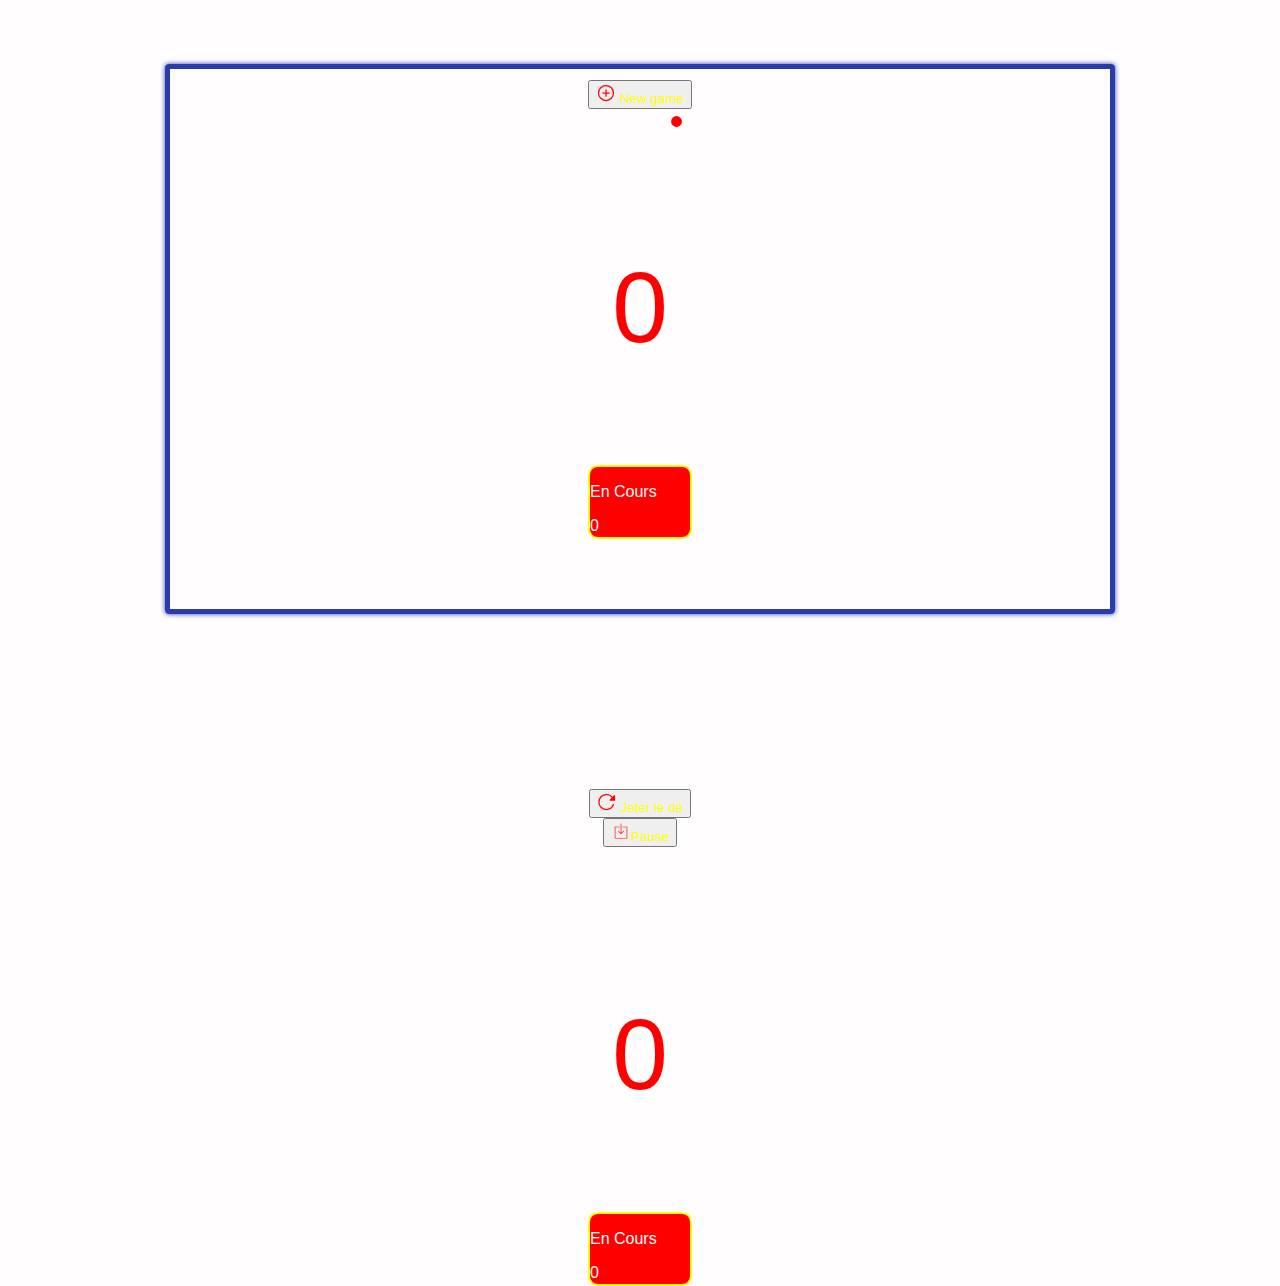
==== test.html @ 5f7230bd "jeu de dé" ====
<!doctype html>
<html lang="en">

<head>
  <title>Title</title>
  <!-- Required meta tags -->
  <meta charset="utf-8">
  <meta name="viewport" content="width=device-width, initial-scale=1, shrink-to-fit=no">

  <!-- Bootstrap CSS v5.2.1 -->
  <link href="https://cdn.jsdelivr.net/npm/bootstrap@5.2.1/dist/css/bootstrap.min.css" rel="stylesheet"
	integrity="sha384-iYQeCzEYFbKjA/T2uDLTpkwGzCiq6soy8tYaI1GyVh/UjpbCx/TYkiZhlZB6+fzT" crossorigin="anonymous">
	<link rel="stylesheet" href="test.css">

</head>

<body>
  <header>
	<!-- place navbar here -->
  </header>
  <main class="background-img box">
	<section class="container-fluid section-1 mt-5 mb-5">
		<div class="row st-1">
			<div class="col-12 st-1-2">
			<button id="new-game" class="btn"><img src="./images/icons/add-circle-outline.svg" style="height:20px ;" alt=""> New game</button>
			</div>
		</div>
	</section>
	<section class="container-fluid section-2">
		<div class="row st-2-1">
			<div class="col-4 st-2-2">
				<p class="player playerName-0">Joueur 1<img class="player-0 active-player"></img></p>
				<p id="score-0" class="pt-4" style="font-size: 100px; color: red;">0</p>
				<span class="d-flex flex-column align-items-center">
				<p class=" m-0">En Cours</p>
				<p id="current-0" class="h3">0</p>
				</span>	
			</div>
			<div class="col-4 st-2-4">
			<span id="dice" style="height:100px ; width:100px; margin-bottom: 150px;"></span>
			<button id="reload"  class="btn"><img src="./images/icons/reload.svg" style="height:20px ;" alt=""> Jeter le dé</button>
			<button id="download"  class="btn"> <img src="./images/icons/ios-download-outline.svg" style="height:20px ;" alt="">Pause</button>				
			</div>
			<div class="col-4 st-2-5">
				<p class="player playerName-1">Joueur 2 <img class="player-1"></img></p>
				<p id="score-1" class="pt-4" style="font-size: 100px; color: red;">0</p>
				<span class="d-flex flex-column align-items-center">
				<p class="m-0">En Cours</p>
				<p id="current-1" class="h3">0</p>
				</span>				
				
			</div>
		</div>
	</section>
  </main>
  <footer>
	<!-- place footer here -->
  </footer>
  <!-- Bootstrap JavaScript Libraries -->
  <script src="https://cdn.jsdelivr.net/npm/@popperjs/core@2.11.6/dist/umd/popper.min.js"
	integrity="sha384-oBqDVmMz9ATKxIep9tiCxS/Z9fNfEXiDAYTujMAeBAsjFuCZSmKbSSUnQlmh/jp3" crossorigin="anonymous">
  </script>

  <script src="https://cdn.jsdelivr.net/npm/bootstrap@5.2.1/dist/js/bootstrap.min.js"
	integrity="sha384-7VPbUDkoPSGFnVtYi0QogXtr74QeVeeIs99Qfg5YCF+TidwNdjvaKZX19NZ/e6oz" crossorigin="anonymous">
  </script>
  <script src="test.js"></script>
</body>

</html>
---- test.css ----
body {
    font-family: "Lato", sans-serif;
    background-color: rgb(255, 253, 253);         
    margin: 0;
    padding: 0;
    box-sizing: border-box;  
    color: white; 
  }

  main {   
    width: 900px;
    height: 500px;
    display: block;
    margin-top: 40px;
    margin-left: auto;
    margin-right: auto;
  }

  .background-img{
    background-image: url("https://3.bp.blogspot.com/-piZWCW2uUbg/W2fPXxkWZgI/AAAAAAAAOu0/eydmMjTIqcwLMHEEr2H7imqoRTxMw4o9QCLcBGAs/s1600/among_trees_night_dribbble.png");  
    background-repeat: no-repeat;
    background-size: cover;
    margin: 5% auto;
    padding:20px;
    border: 5px solid #2a3cad;
    border-radius: 4px;
    box-shadow: 0px 0px 5px #2a3cad;
    position: relative;
  }

  

  .st-1-2 {
    display: flex;
    align-items: center;
    justify-content: center;
    max-height: 10px;
  }
   

  .st-2-2 {
    display: flex;
    flex-direction: column;
    align-items: center;
  }

  .st-2-2 span {
    background-color: red;   
    height: 70px;
    width: 100px;
    border: solid 2px yellow;   
    border-radius: 10px;    
  }

  .st-2-4 {
    display: flex;
    flex-direction: column;   
    align-items: center;
    justify-content: end;
  }

  .st-2-5 {
    display: flex;
    flex-direction: column; 
    align-items: center;   
  }

  .st-2-5 span{
    background-color: red;
    height: 70px;
    width: 100px; 
    border: solid 2px yellow;   
    border-radius: 10px;
      }

  .icon {
    width: 30px;
    position: relative;
    top: 5px;
    padding-right: 8px;
  }
  
  
  .btn {
    font-weight: 400;
    color:yellow;
    cursor: pointer;
  }
  
  .btn:hover {
    color: rgb(243, 224, 224);
    font-size: larger;
    transition-property: font-size;
    transition-duration: 0.3s;
    transition-delay: 0s;
    transition-timing-function: ease;
  }

  .action {
    margin-bottom: 30px;
    margin-top: 10px;
  }  
 
  /*
  ************
  * Dice
  ************
  */
  .dice {
    max-width: 80px;
    height: auto;
    margin-top: 30px;
    box-shadow: 0px 10px 60px rgba(0, 0, 0, 0.1);
  }
  
 
  .active-player {
    content: url(./images/icons/circle-fill.svg);
    width: 13px;
    margin-left: 10px;
    padding-bottom: 2px;
  }
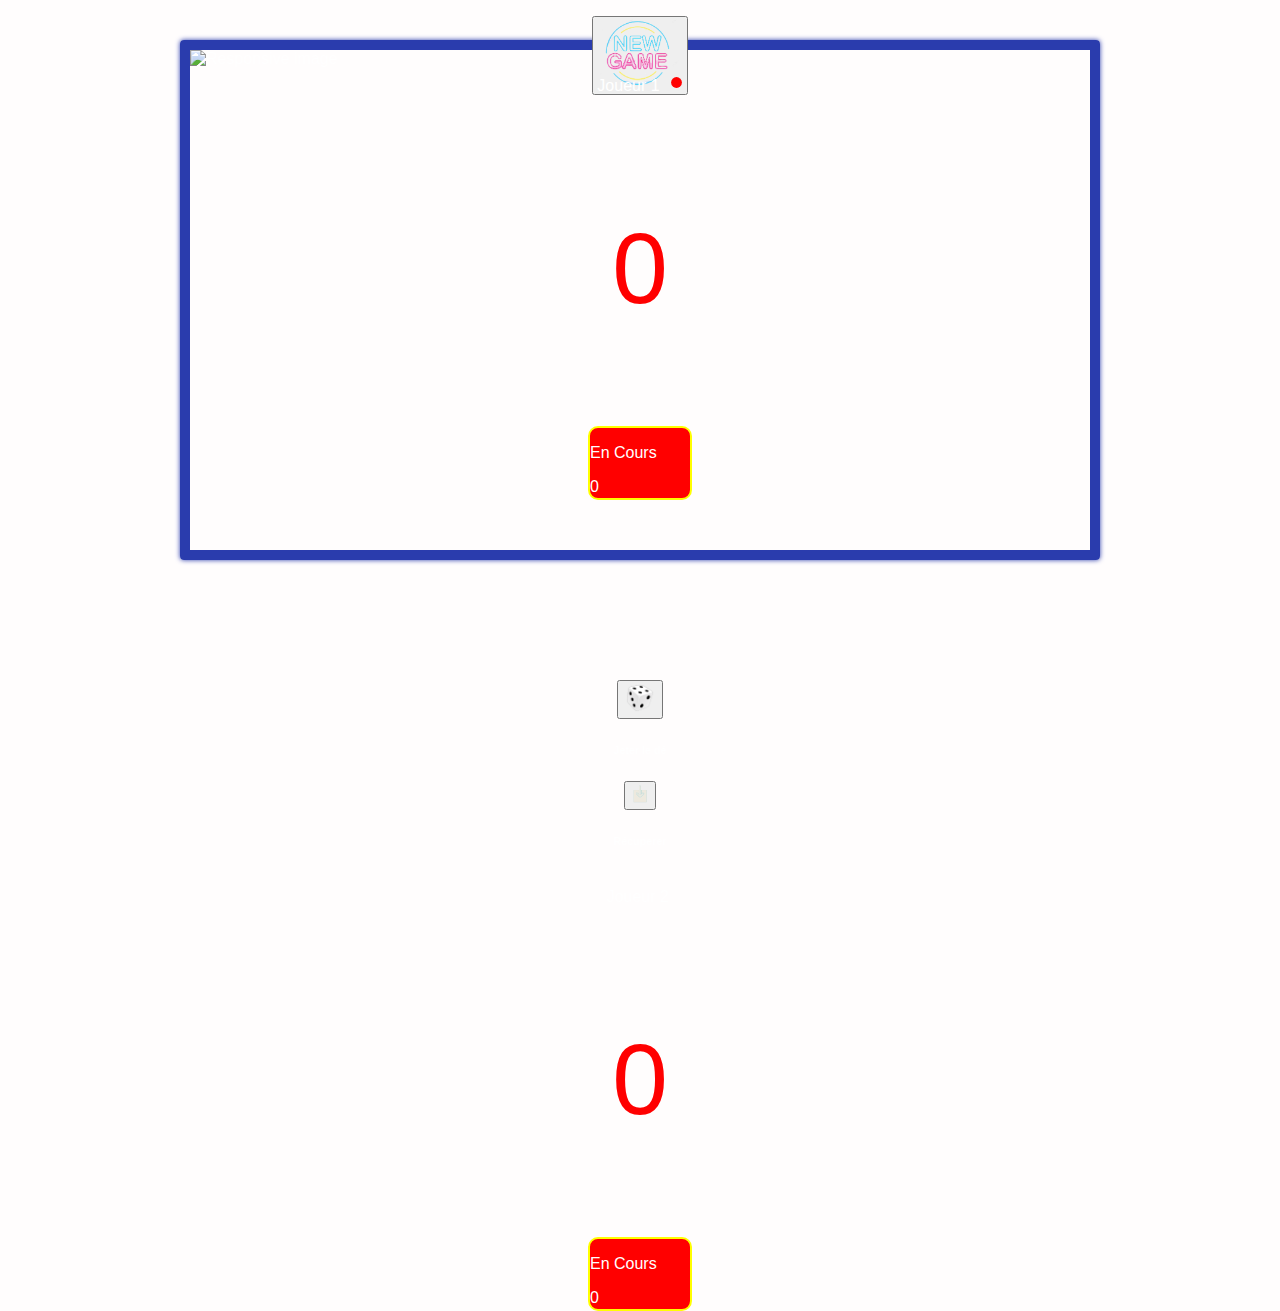
==== commit 24b2587e: "Modifs visuelles" ====
--- a/test.html
+++ b/test.html
@@ -18,11 +18,12 @@
   <header>
 	<!-- place navbar here -->
   </header>
-  <main class="background-img box">
+  <main>
+	<img src="https://3.bp.blogspot.com/-piZWCW2uUbg/W2fPXxkWZgI/AAAAAAAAOu0/eydmMjTIqcwLMHEEr2H7imqoRTxMw4o9QCLcBGAs/s1600/among_trees_night_dribbble.png" alt="Responsive image" class="cover img-fluid">
 	<section class="container-fluid section-1 mt-5 mb-5">
 		<div class="row st-1">
 			<div class="col-12 st-1-2">
-			<button id="new-game" class="btn"><img src="./images/icons/add-circle-outline.svg" style="height:20px ;" alt=""> New game</button>
+			<button id="new-game" class="btn"><img src="./images/icons/new game.png" class="start"></button>
 			</div>
 		</div>
 	</section>
@@ -37,9 +38,11 @@
 				</span>	
 			</div>
 			<div class="col-4 st-2-4">
-			<span id="dice" style="height:100px ; width:100px; margin-bottom: 150px;"></span>
-			<button id="reload"  class="btn"><img src="./images/icons/reload.svg" style="height:20px ;" alt=""> Jeter le dé</button>
-			<button id="download"  class="btn"> <img src="./images/icons/ios-download-outline.svg" style="height:20px ;" alt="">Pause</button>				
+			<span id="dice" style="height:100px ; width:100px; margin-bottom:80px ;"></span>			
+			<button id="reload"  class="btn"><img src="./images/icons/dice.png" style="height:30px ;" class="dicethrow"></button>
+			<h6 class="text-warning">Jeter le dé</h6>
+			<button id="download"  class="btn"> <img src="./images/icons/download.png" style="height:20px ;" alt="" class="dicethrow"></button>
+			<h6 class="text-warning">Récuperer</h6>				
 			</div>
 			<div class="col-4 st-2-5">
 				<p class="player playerName-1">Joueur 2 <img class="player-1"></img></p>
--- a/test.css
+++ b/test.css
@@ -7,37 +7,40 @@
     color: white; 
   }
 
-  main {   
+  main {        
+    border: 10px solid #2a3cad;
+    border-radius: 4px;
+    box-shadow: 0px 0px 5px #2a3cad; 
     width: 900px;
     height: 500px;
     display: block;
     margin-top: 40px;
     margin-left: auto;
     margin-right: auto;
+    position: relative;   
   }
 
-  .background-img{
-    background-image: url("https://3.bp.blogspot.com/-piZWCW2uUbg/W2fPXxkWZgI/AAAAAAAAOu0/eydmMjTIqcwLMHEEr2H7imqoRTxMw4o9QCLcBGAs/s1600/among_trees_night_dribbble.png");  
-    background-repeat: no-repeat;
-    background-size: cover;
-    margin: 5% auto;
-    padding:20px;
-    border: 5px solid #2a3cad;
-    border-radius: 4px;
-    box-shadow: 0px 0px 5px #2a3cad;
-    position: relative;
+  .cover {      
+    width: 100%;
+    height: 100%;
+    position: absolute;
+    z-index: -1;
   }
 
-  
-
-  .st-1-2 {
+  @media  screen and (max-width:900px) {
+    main {
+      width: auto;
+      
+    }
+  }
+ 
+    .st-1-2 {
     display: flex;
     align-items: center;
     justify-content: center;
     max-height: 10px;
   }
    
-
   .st-2-2 {
     display: flex;
     flex-direction: column;
@@ -56,7 +59,7 @@
     display: flex;
     flex-direction: column;   
     align-items: center;
-    justify-content: end;
+    
   }
 
   .st-2-5 {
@@ -80,7 +83,29 @@
     padding-right: 8px;
   }
   
+  .start {    
+    height: 70px;
+    transition: all 2s;
+  }
+
+  .start:hover {
+    color: rgb(243, 224, 224);
+    font-size: larger;   
+    height: 100px;   
+    transform: rotate(1turn);
+    transition-duration: 1s;    
+  }
+
+  .dicethrow {
+    transition: all 2s;
+  }
   
+  .dicethrow:hover {
+    transform: rotate(1turn);
+    transition-duration: 1s;   
+    height: 50px !important;
+  }
+
   .btn {
     font-weight: 400;
     color:yellow;
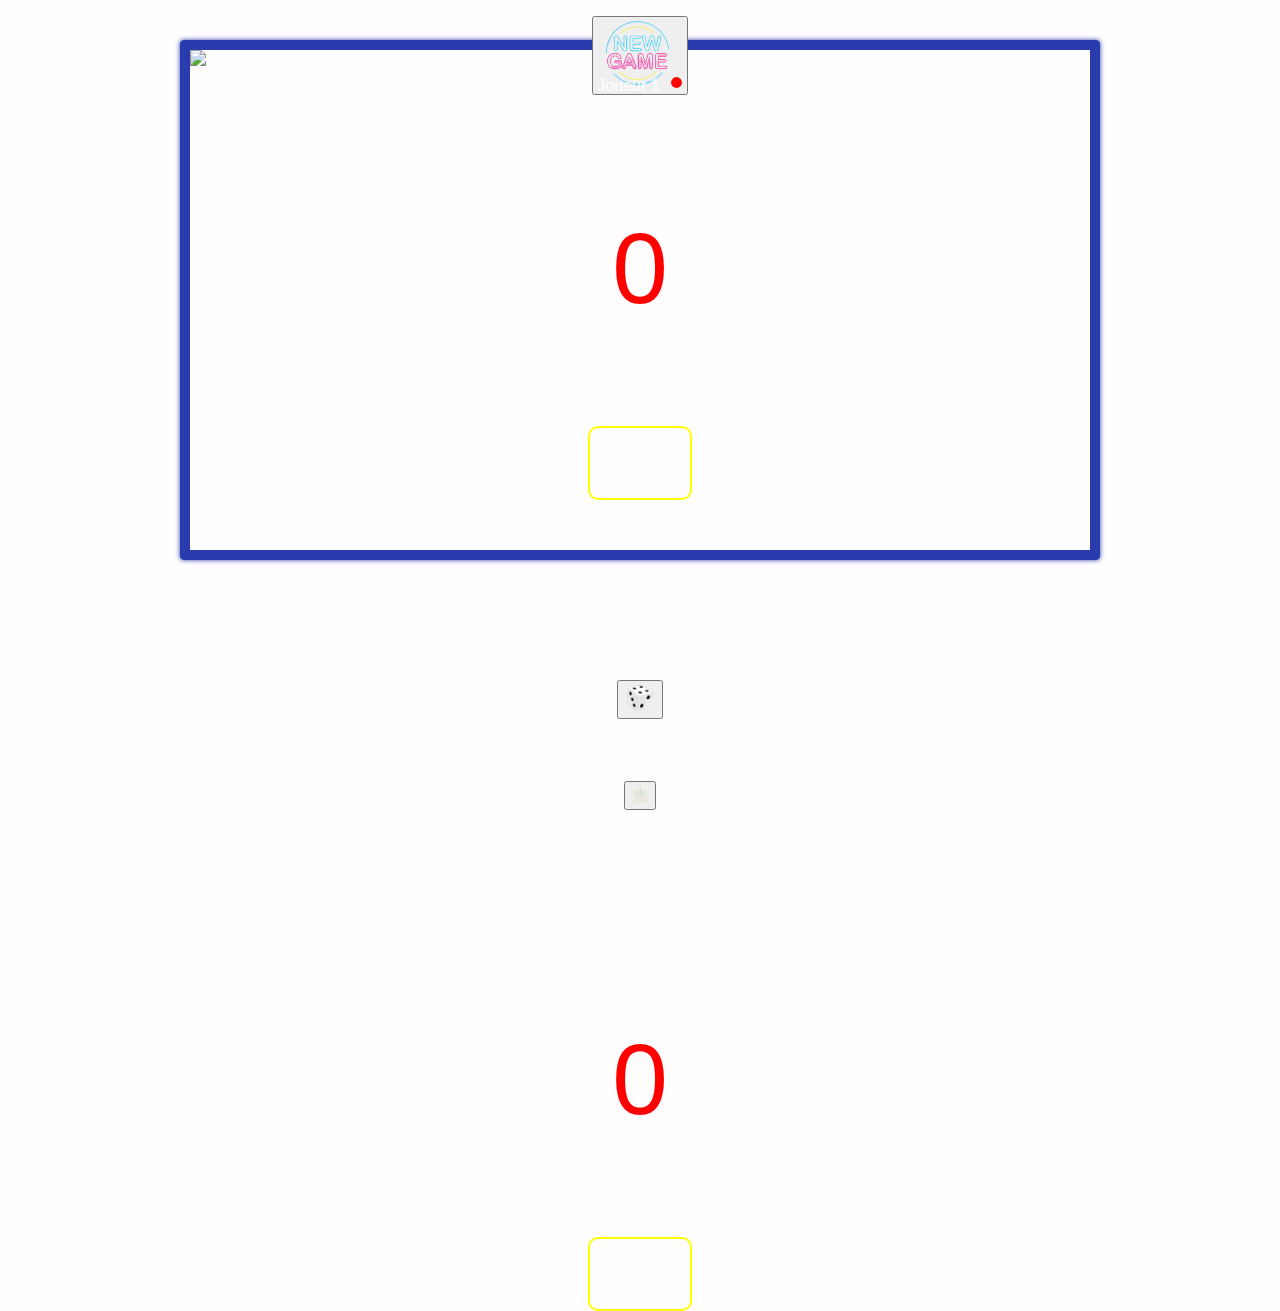
==== commit bb1cab99: "changement nom fichier" ====
--- a/test.html
+++ b/test.html
@@ -10,7 +10,7 @@
   <!-- Bootstrap CSS v5.2.1 -->
   <link href="https://cdn.jsdelivr.net/npm/bootstrap@5.2.1/dist/css/bootstrap.min.css" rel="stylesheet"
 	integrity="sha384-iYQeCzEYFbKjA/T2uDLTpkwGzCiq6soy8tYaI1GyVh/UjpbCx/TYkiZhlZB6+fzT" crossorigin="anonymous">
-	<link rel="stylesheet" href="test.css">
+	<link rel="stylesheet" href="style.css">
 
 </head>
 
@@ -23,7 +23,7 @@
 	<section class="container-fluid section-1 mt-5 mb-5">
 		<div class="row st-1">
 			<div class="col-12 st-1-2">
-			<button id="new-game" class="btn"><img src="./images/icons/new game.png" class="start"></button>
+			<button id="new-game" class="btn"><img src="images/icons/new game.png" class="start"></button>
 			</div>
 		</div>
 	</section>
@@ -39,9 +39,9 @@
 			</div>
 			<div class="col-4 st-2-4">
 			<span id="dice" style="height:100px ; width:100px; margin-bottom:80px ;"></span>			
-			<button id="reload"  class="btn"><img src="./images/icons/dice.png" style="height:30px ;" class="dicethrow"></button>
+			<button id="reload"  class="btn"><img src="images/icons/dice.png" style="height:30px ;" class="dicethrow"></button>
 			<h6 class="text-warning">Jeter le dé</h6>
-			<button id="download"  class="btn"> <img src="./images/icons/download.png" style="height:20px ;" alt="" class="dicethrow"></button>
+			<button id="download"  class="btn"> <img src="images/icons/download.png" style="height:20px ;" alt="" class="dicethrow"></button>
 			<h6 class="text-warning">Récuperer</h6>				
 			</div>
 			<div class="col-4 st-2-5">
@@ -67,7 +67,7 @@
   <script src="https://cdn.jsdelivr.net/npm/bootstrap@5.2.1/dist/js/bootstrap.min.js"
 	integrity="sha384-7VPbUDkoPSGFnVtYi0QogXtr74QeVeeIs99Qfg5YCF+TidwNdjvaKZX19NZ/e6oz" crossorigin="anonymous">
   </script>
-  <script src="test.js"></script>
+  <script src="script.js"></script>
 </body>
 
 </html>--- a/style.css
+++ b/style.css
@@ -0,0 +1,149 @@
+body {
+    font-family: "Lato", sans-serif;
+    background-color: rgb(255, 253, 253);         
+    margin: 0;
+    padding: 0;
+    box-sizing: border-box;  
+    color: white; 
+  }
+
+  main {        
+    border: 10px solid #2a3cad;
+    border-radius: 4px;
+    box-shadow: 0px 0px 5px #2a3cad; 
+    width: 900px;
+    height: 500px;
+    display: block;
+    margin-top: 40px;
+    margin-left: auto;
+    margin-right: auto;
+    position: relative;   
+  }
+
+  .cover {      
+    width: 100%;
+    height: 100%;
+    position: absolute;
+    z-index: -1;
+  }
+
+  @media  screen and (max-width:900px) {
+    main {
+      width: auto;
+      
+    }
+  }
+ 
+    .st-1-2 {
+    display: flex;
+    align-items: center;
+    justify-content: center;
+    max-height: 10px;
+  }
+   
+  .st-2-2 {
+    display: flex;
+    flex-direction: column;
+    align-items: center;
+  }
+
+  .st-2-2 span {      
+    height: 70px;
+    width: 100px;
+    border: solid 2px yellow;   
+    border-radius: 10px;    
+  }
+
+  .st-2-4 {
+    display: flex;
+    flex-direction: column;   
+    align-items: center;
+    
+  }
+
+  .st-2-5 {
+    display: flex;
+    flex-direction: column; 
+    align-items: center;   
+  }
+
+  .st-2-5 span{    
+    height: 70px;
+    width: 100px; 
+    border: solid 2px yellow;   
+    border-radius: 10px;
+      }
+
+  .icon {
+    width: 30px;
+    position: relative;
+    top: 5px;
+    padding-right: 8px;
+  }
+  
+  .start {    
+    height: 70px;
+    transition: all 2s;
+  }
+
+  .start:hover {
+    color: rgb(243, 224, 224);
+    font-size: larger;   
+    height: 100px;   
+    transform: rotate(1turn);
+    transition-duration: 1s;    
+  }
+
+  .dicethrow {
+    transition: all 2s;
+  }
+  
+  .dicethrow:hover {
+    transform: rotate(1turn);
+    transition-duration: 1s;   
+    height: 50px !important;
+  }
+
+  .btn {
+    font-weight: 400;
+    color:yellow;
+    cursor: pointer;
+  }
+  
+  .btn:hover {
+    color: rgb(243, 224, 224);
+    font-size: larger;
+    transition-property: font-size;
+    transition-duration: 0.3s;
+    transition-delay: 0s;
+    transition-timing-function: ease;
+  }
+
+  .action {
+    margin-bottom: 30px;
+    margin-top: 10px;
+  }  
+ 
+  /*
+  ************
+  * Dice
+  ************
+  */
+  .dice {
+    max-width: 80px;
+    height: auto;
+    margin-top: 30px;
+    box-shadow: 0px 10px 60px rgba(0, 0, 0, 0.1);
+  }
+  
+ 
+  .active-player {
+    content: url(images/icons/circle-fill.svg);
+    width: 13px;
+    margin-left: 10px;
+    padding-bottom: 2px;
+  }
+  
+  
+  
+  